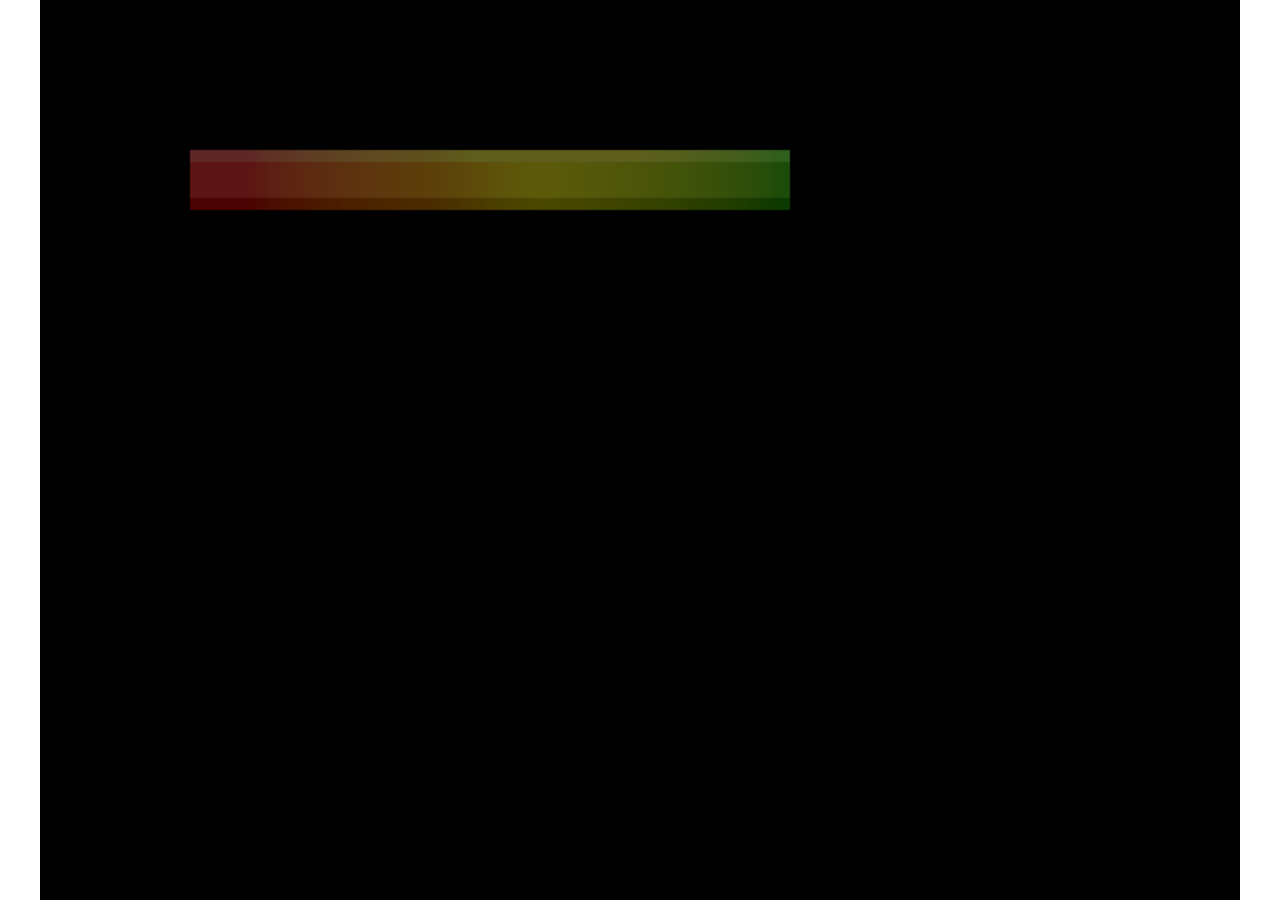
==== index.html @ 11a0054d "first test deploy" ====
<!DOCTYPE html>
<html>
<head lang="es">
    <meta charset="UTF-8">
    <title>Phaser Demo</title>
    <link rel="stylesheet" href="css/style.css"/>
</head>
<body>
<div id="content"></div>
<script src="js/phaser/phaser.js"></script>
<script src="js/phaser/phaser.js"></script>
<script src="js/logic/demo.js"></script>
</body>
</html>
---- css/style.css ----
body {
    margin: 0;
    padding: 0;
}
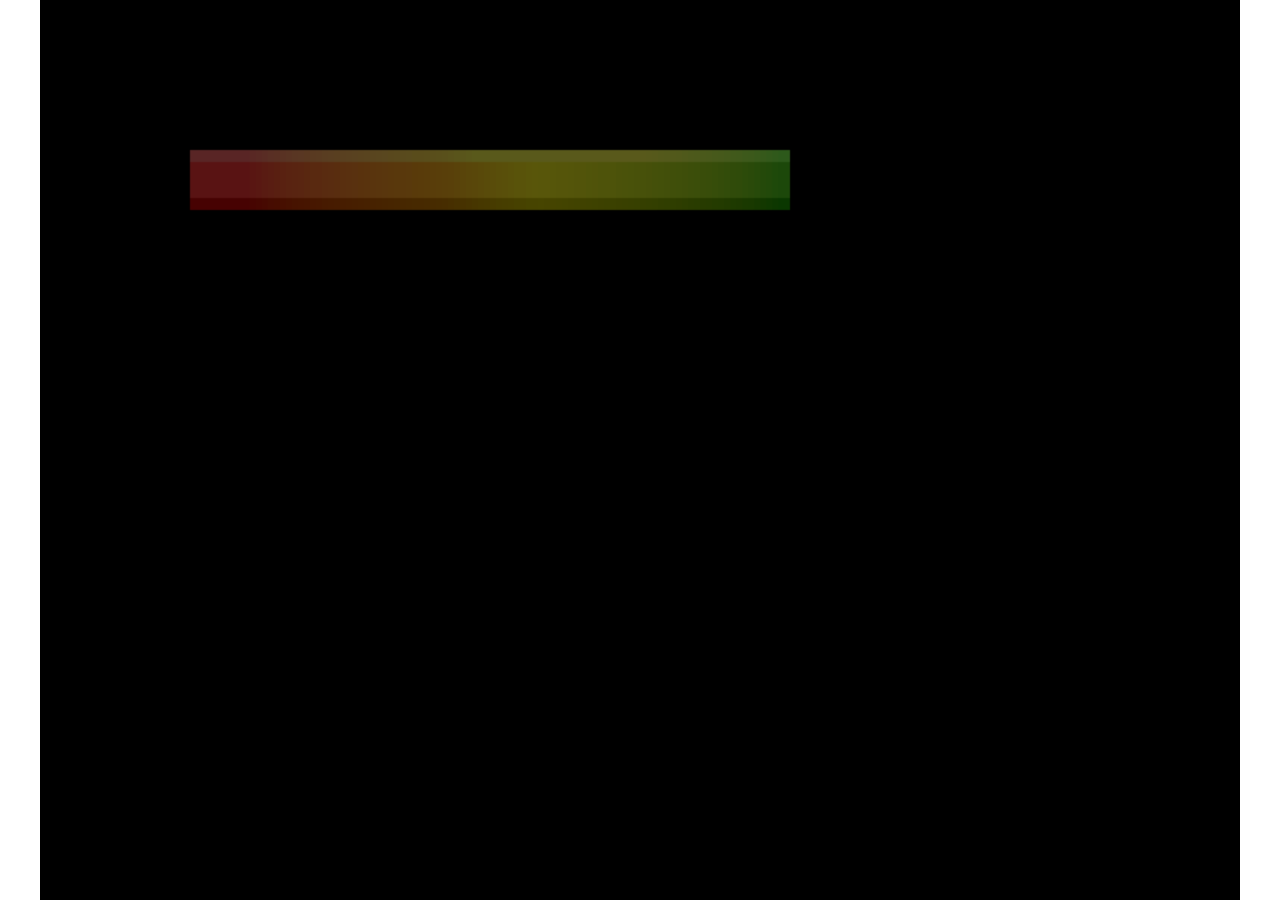
==== commit b91aed99: "fixed a little bug" ====
--- a/index.html
+++ b/index.html
@@ -8,7 +8,6 @@
 <body>
 <div id="content"></div>
 <script src="js/phaser/phaser.js"></script>
-<script src="js/phaser/phaser.js"></script>
 <script src="js/logic/demo.js"></script>
 </body>
-</html>+</html>
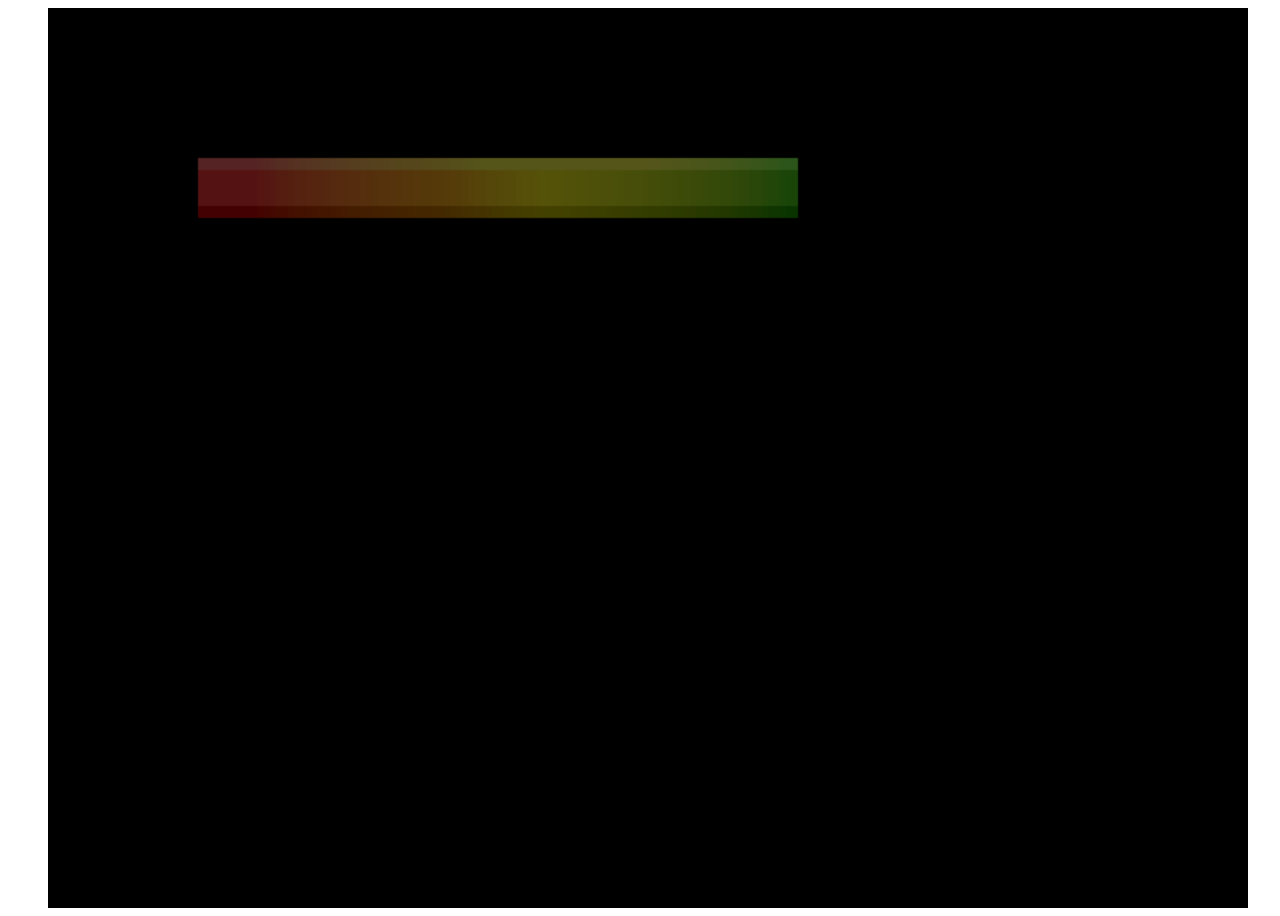
==== commit 76d4289f: "nuevo deploy completo" ====
--- a/index.html
+++ b/index.html
@@ -2,12 +2,16 @@
 <html>
 <head lang="es">
     <meta charset="UTF-8">
-    <title>Phaser Demo</title>
-    <link rel="stylesheet" href="css/style.css"/>
+    <title>Demo Phaser (with DejaVu class system)</title>
 </head>
 <body>
-<div id="content"></div>
-<script src="js/phaser/phaser.js"></script>
-<script src="js/logic/demo.js"></script>
+<script src="js/lib/phaser/phaser.js"></script>
+<script src="js/lib/dejavu/dejavu.js"></script>
+
+<script src="js/game/state/boot.js"></script>
+<script src="js/game/state/preloader.js"></script>
+<script src="js/game/state/main.js"></script>
+<script src="js/game/sprite/girl.js"></script>
+<script src="js/game/demo.js"></script>
 </body>
-</html>
+</html>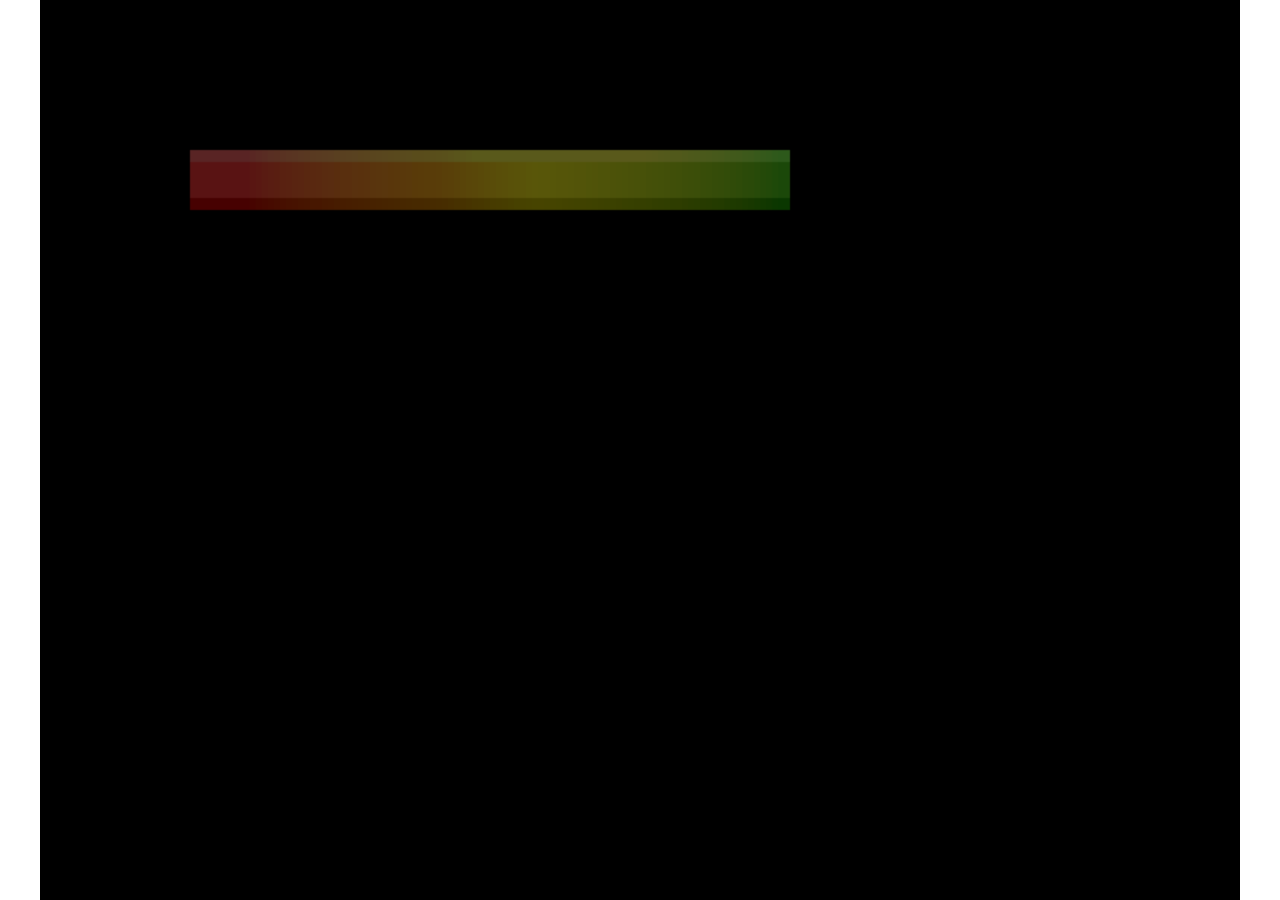
==== commit 976360d6: "resubida" ====
--- a/index.html
+++ b/index.html
@@ -3,6 +3,7 @@
 <head lang="es">
     <meta charset="UTF-8">
     <title>Demo Phaser (with DejaVu class system)</title>
+    <link rel="stylesheet" href="css/style.css"/>
 </head>
 <body>
 <script src="js/lib/phaser/phaser.js"></script>
--- a/css/style.css
+++ b/css/style.css
@@ -0,0 +1,4 @@
+body {
+    margin: 0;
+    padding: 0;
+}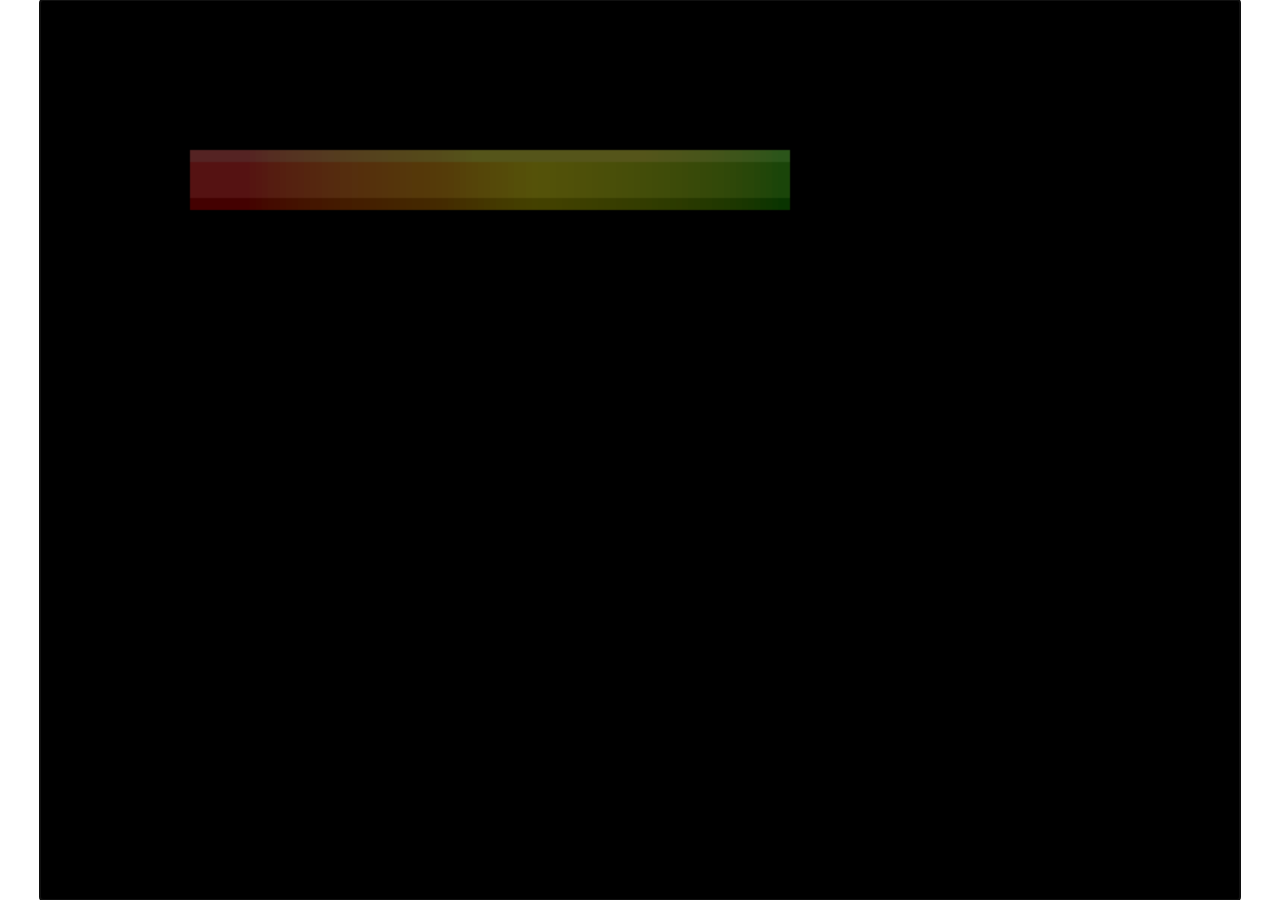
==== commit bc8584b2: "more tests" ====
--- a/index.html
+++ b/index.html
@@ -6,6 +6,7 @@
     <link rel="stylesheet" href="css/style.css"/>
 </head>
 <body>
+<div id="game"></div>
 <script src="js/lib/phaser/phaser.js"></script>
 <script src="js/lib/dejavu/dejavu.js"></script>
 
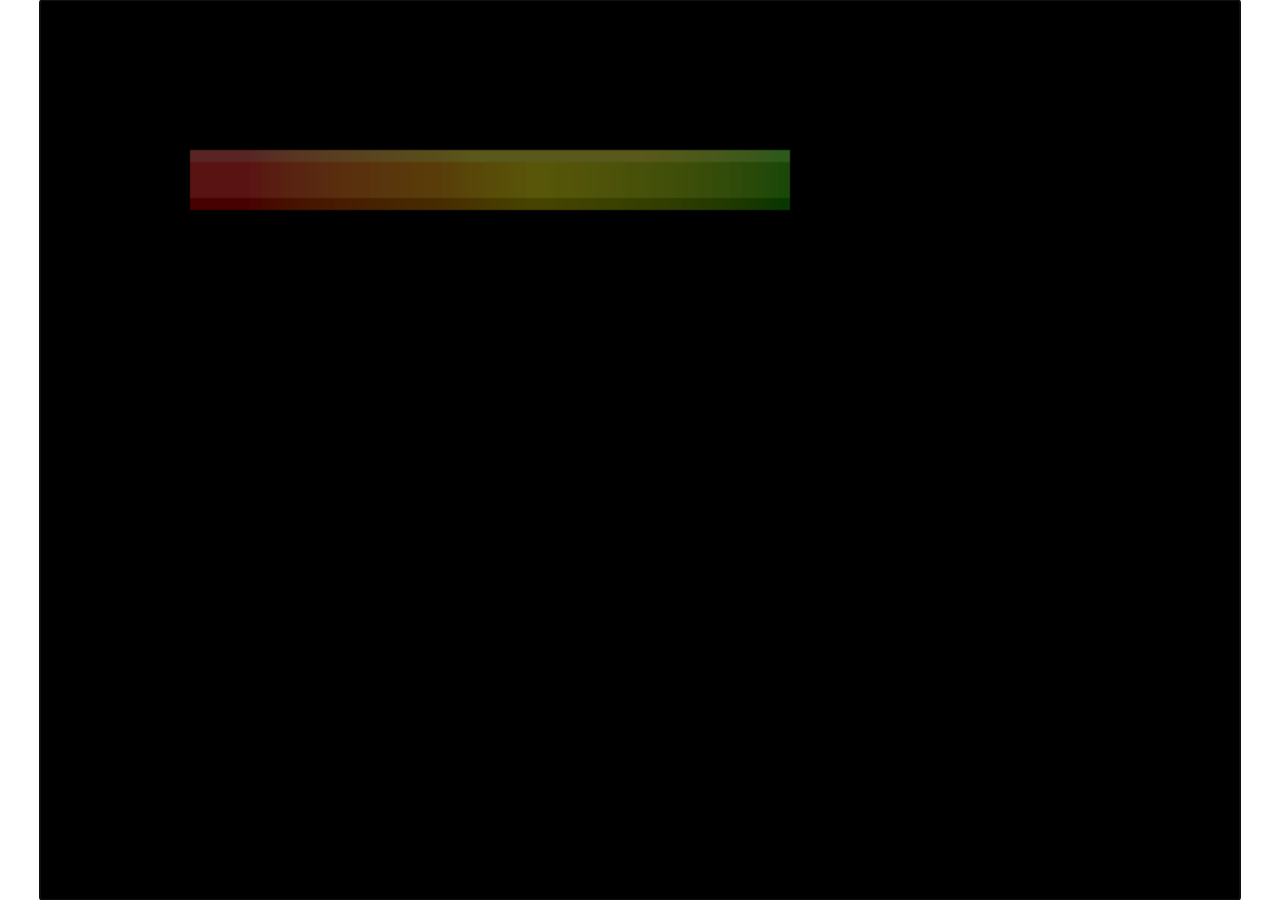
==== commit d7ae5895: "." ====
--- a/index.html
+++ b/index.html
@@ -6,7 +6,7 @@
     <link rel="stylesheet" href="css/style.css"/>
 </head>
 <body>
-<div id="game"></div>
+<div id="game" onclick="javascript:alert('click!');"></div>
 <script src="js/lib/phaser/phaser.js"></script>
 <script src="js/lib/dejavu/dejavu.js"></script>
 
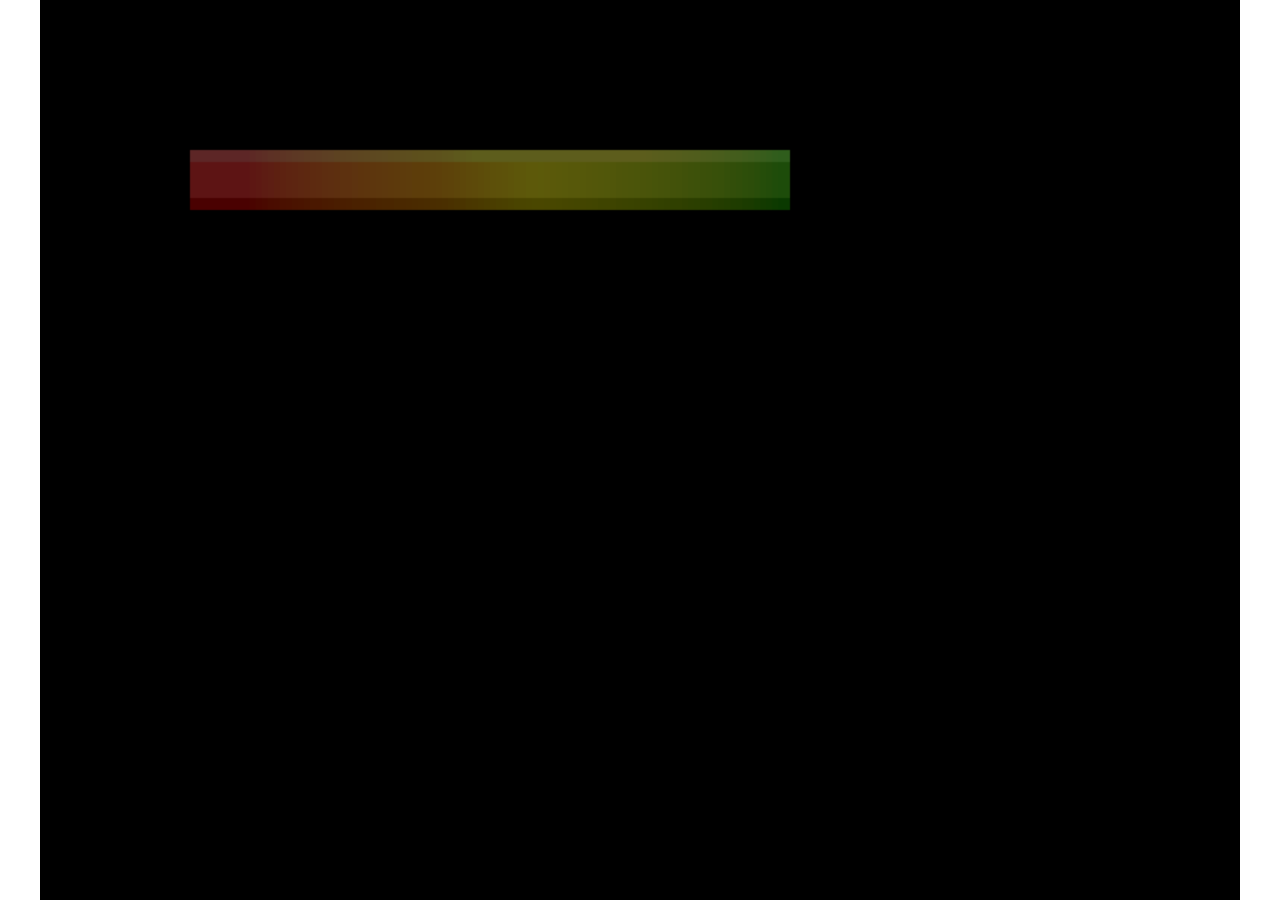
==== commit c5fdf248: "." ====
--- a/index.html
+++ b/index.html
@@ -6,7 +6,7 @@
     <link rel="stylesheet" href="css/style.css"/>
 </head>
 <body>
-<div id="game" onclick="javascript:alert('click!');"></div>
+<div id="game"></div>
 <script src="js/lib/phaser/phaser.js"></script>
 <script src="js/lib/dejavu/dejavu.js"></script>
 
